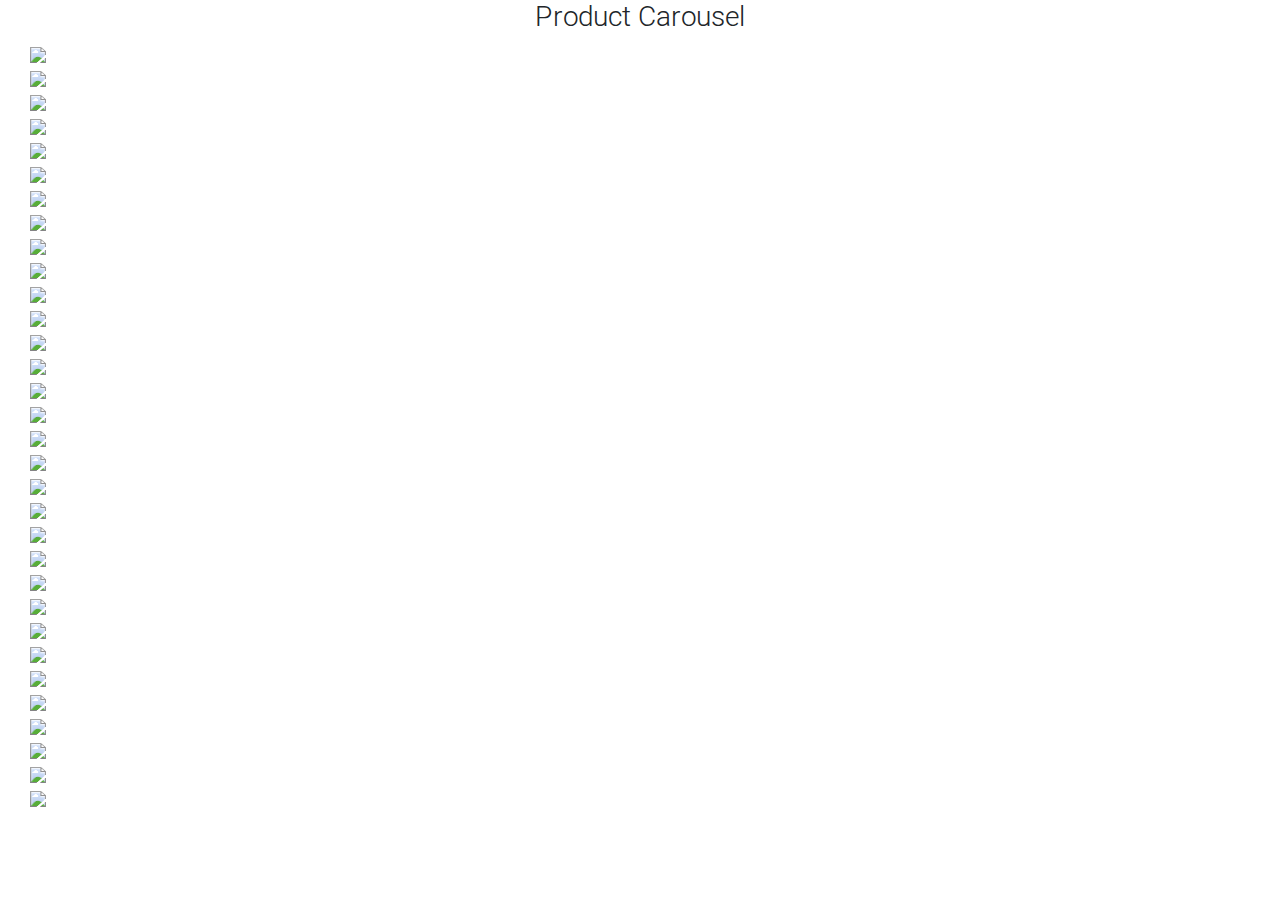
==== MDB-Free_4.5.10/index.html @ 9dc335cd "18/9/2018" ====
<!DOCTYPE html>
<html lang="en">

<head>
    <meta charset="utf-8">
    <meta name="viewport" content="width=device-width, initial-scale=1, shrink-to-fit=no">
    <meta http-equiv="x-ua-compatible" content="ie=edge">
    <title>Material Design Bootstrap</title>
    <!-- Font Awesome -->
    <link rel="stylesheet" href="https://maxcdn.bootstrapcdn.com/font-awesome/4.7.0/css/font-awesome.min.css">
    <!-- Bootstrap core CSS -->
    <link href="css/bootstrap.min.css" rel="stylesheet">
    <!-- Material Design Bootstrap -->
    <link href="css/mdb.min.css" rel="stylesheet">
    <!-- Your custom styles (optional) -->
    <link href="css/style.css" rel="stylesheet">
  </head>

  <body>
<div class="col-md-12 text-center"><h3>Product Carousel</h3></div>
<div class="col-md-6 col-md-offset-3">
<div class="carousel slide" data-ride="carousel" data-type="multi" data-interval="3000" id="myCarousel">
  <div class="carousel-inner">
    <div class="item active">
      <div class="col-md-3 col-sm-6 col-xs-12"><a href="#"><img src="http://placehold.it/500/e499e4/fff&amp;text=1" class="img-responsive"></a></div>
    </div>
    <div class="item">
      <div class="col-md-3 col-sm-6 col-xs-12"><a href="#"><img src="http://placehold.it/500/e477e4/fff&amp;text=2" class="img-responsive"></a></div>
    </div>
    <div class="item">
      <div class="col-md-3 col-sm-6 col-xs-12"><a href="#"><img src="http://placehold.it/500/eeeeee&amp;text=3" class="img-responsive"></a></div>
    </div>
    <div class="item">
      <div class="col-md-3 col-sm-6 col-xs-12"><a href="#"><img src="http://placehold.it/500/f4f4f4&amp;text=4" class="img-responsive"></a></div>
    </div>
    <div class="item">
      <div class="col-md-3 col-sm-6 col-xs-12"><a href="#"><img src="http://placehold.it/500/f566f5/333&amp;text=5" class="img-responsive"></a></div>
    </div>
    <div class="item">
      <div class="col-md-3 col-sm-6 col-xs-12"><a href="#"><img src="http://placehold.it/500/f477f4/fff&amp;text=6" class="img-responsive"></a></div>
    </div>
    <div class="item">
      <div class="col-md-3 col-sm-6 col-xs-12"><a href="#"><img src="http://placehold.it/500/eeeeee&amp;text=7" class="img-responsive"></a></div>
    </div>
    <div class="item">
      <div class="col-md-3 col-sm-6 col-xs-12"><a href="#"><img src="http://placehold.it/500/fcfcfc/333&amp;text=8" class="img-responsive"></a></div>
    </div>
  </div>
  <a class="left carousel-control" href="#myCarousel" data-slide="prev"><i class="glyphicon glyphicon-chevron-left"></i></a>
  <a class="right carousel-control" href="#myCarousel" data-slide="next"><i class="glyphicon glyphicon-chevron-right"></i></a>
</div>
</div>


    <!-- SCRIPTS -->
    <!-- JQuery -->
    <script type="text/javascript" src="js/jquery-3.3.1.min.js"></script>
    <!-- Bootstrap tooltips -->
    <script type="text/javascript" src="js/popper.min.js"></script>
    <!-- Bootstrap core JavaScript -->
    <script type="text/javascript" src="js/bootstrap.min.js"></script>
    <!-- MDB core JavaScript -->
    <script type="text/javascript" src="js/mdb.min.js"></script>
    <script type="text/javascript" src="js/js.js"></script>
</body>

</html>
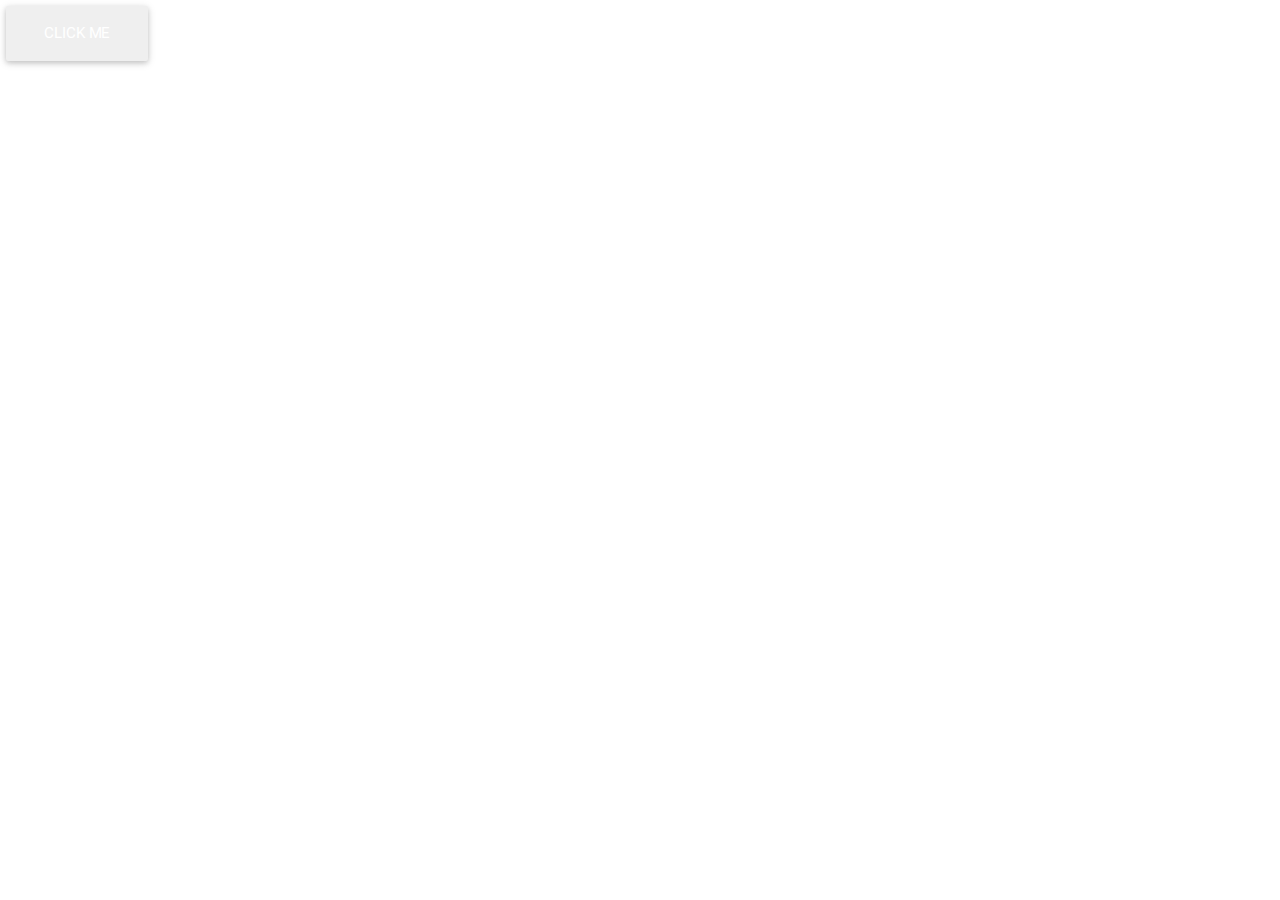
==== commit 89f117e9: "25/9/2018" ====
--- a/MDB-Free_4.5.10/index.html
+++ b/MDB-Free_4.5.10/index.html
@@ -18,40 +18,7 @@
   </head>
 
   <body>
-<div class="col-md-12 text-center"><h3>Product Carousel</h3></div>
-<div class="col-md-6 col-md-offset-3">
-<div class="carousel slide" data-ride="carousel" data-type="multi" data-interval="3000" id="myCarousel">
-  <div class="carousel-inner">
-    <div class="item active">
-      <div class="col-md-3 col-sm-6 col-xs-12"><a href="#"><img src="http://placehold.it/500/e499e4/fff&amp;text=1" class="img-responsive"></a></div>
-    </div>
-    <div class="item">
-      <div class="col-md-3 col-sm-6 col-xs-12"><a href="#"><img src="http://placehold.it/500/e477e4/fff&amp;text=2" class="img-responsive"></a></div>
-    </div>
-    <div class="item">
-      <div class="col-md-3 col-sm-6 col-xs-12"><a href="#"><img src="http://placehold.it/500/eeeeee&amp;text=3" class="img-responsive"></a></div>
-    </div>
-    <div class="item">
-      <div class="col-md-3 col-sm-6 col-xs-12"><a href="#"><img src="http://placehold.it/500/f4f4f4&amp;text=4" class="img-responsive"></a></div>
-    </div>
-    <div class="item">
-      <div class="col-md-3 col-sm-6 col-xs-12"><a href="#"><img src="http://placehold.it/500/f566f5/333&amp;text=5" class="img-responsive"></a></div>
-    </div>
-    <div class="item">
-      <div class="col-md-3 col-sm-6 col-xs-12"><a href="#"><img src="http://placehold.it/500/f477f4/fff&amp;text=6" class="img-responsive"></a></div>
-    </div>
-    <div class="item">
-      <div class="col-md-3 col-sm-6 col-xs-12"><a href="#"><img src="http://placehold.it/500/eeeeee&amp;text=7" class="img-responsive"></a></div>
-    </div>
-    <div class="item">
-      <div class="col-md-3 col-sm-6 col-xs-12"><a href="#"><img src="http://placehold.it/500/fcfcfc/333&amp;text=8" class="img-responsive"></a></div>
-    </div>
-  </div>
-  <a class="left carousel-control" href="#myCarousel" data-slide="prev"><i class="glyphicon glyphicon-chevron-left"></i></a>
-  <a class="right carousel-control" href="#myCarousel" data-slide="next"><i class="glyphicon glyphicon-chevron-right"></i></a>
-</div>
-</div>
-
+<button type="button" class="btn btn-flat btn-lg">Click me</button>
 
     <!-- SCRIPTS -->
     <!-- JQuery -->
